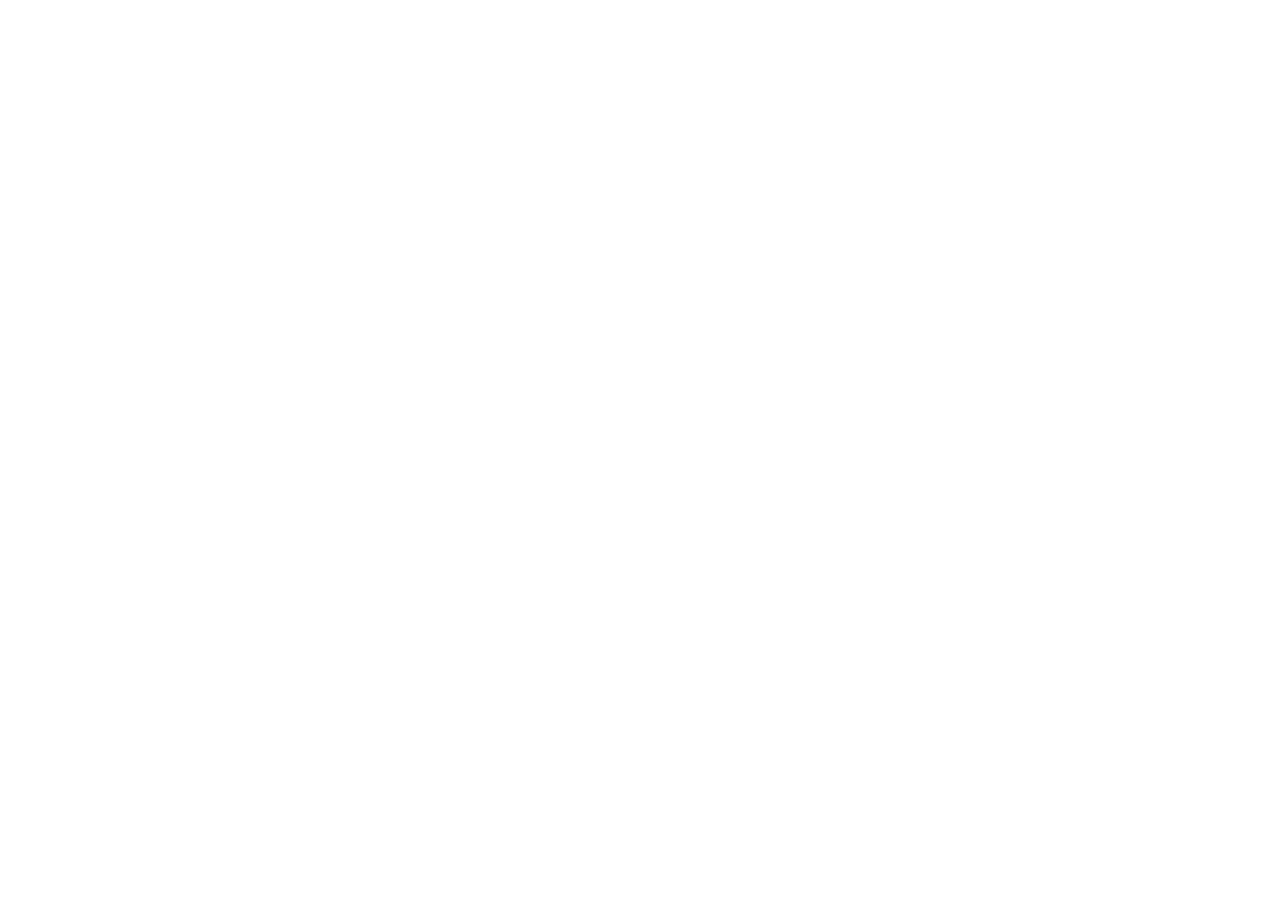
==== index.html @ 28688344 "daily-challenge" ====
<!DOCTYPE html>
<html lang="en">
<head>
    <meta charset="UTF-8">
    <meta http-equiv="X-UA-Compatible" content="IE=edge">
    <meta name="viewport" content="width=device-width, initial-scale=1.0">
    <title>Document</title>
    <link rel="stylesheet" href="./css/style.css">
    <script defer src="./js/script.js"></script>
</head>
<body>
    
</body>
</html>
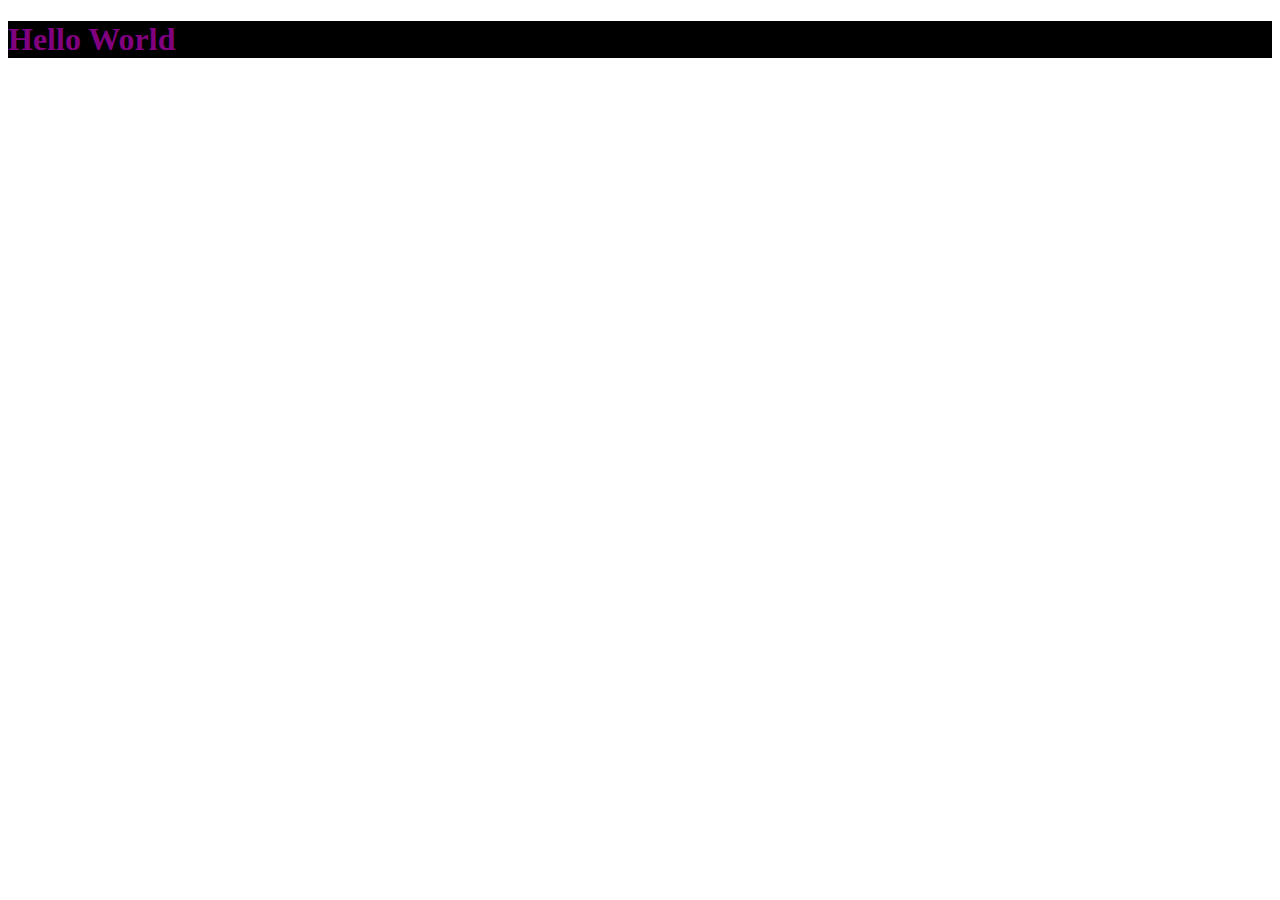
==== commit 7b58a235: "added-comments" ====
--- a/index.html
+++ b/index.html
@@ -10,5 +10,7 @@
 </head>
 <body>
     
+    <h1 id="app-title" onclick="changeAppearance()">Hello World</h1>
+
 </body>
 </html>--- a/css/style.css
+++ b/css/style.css
@@ -0,0 +1,10 @@
+h1 {
+    color: purple;
+}
+.title {
+    color: blue;
+    font-size: 150px;
+}
+#app-title {
+    background-color: black;
+}